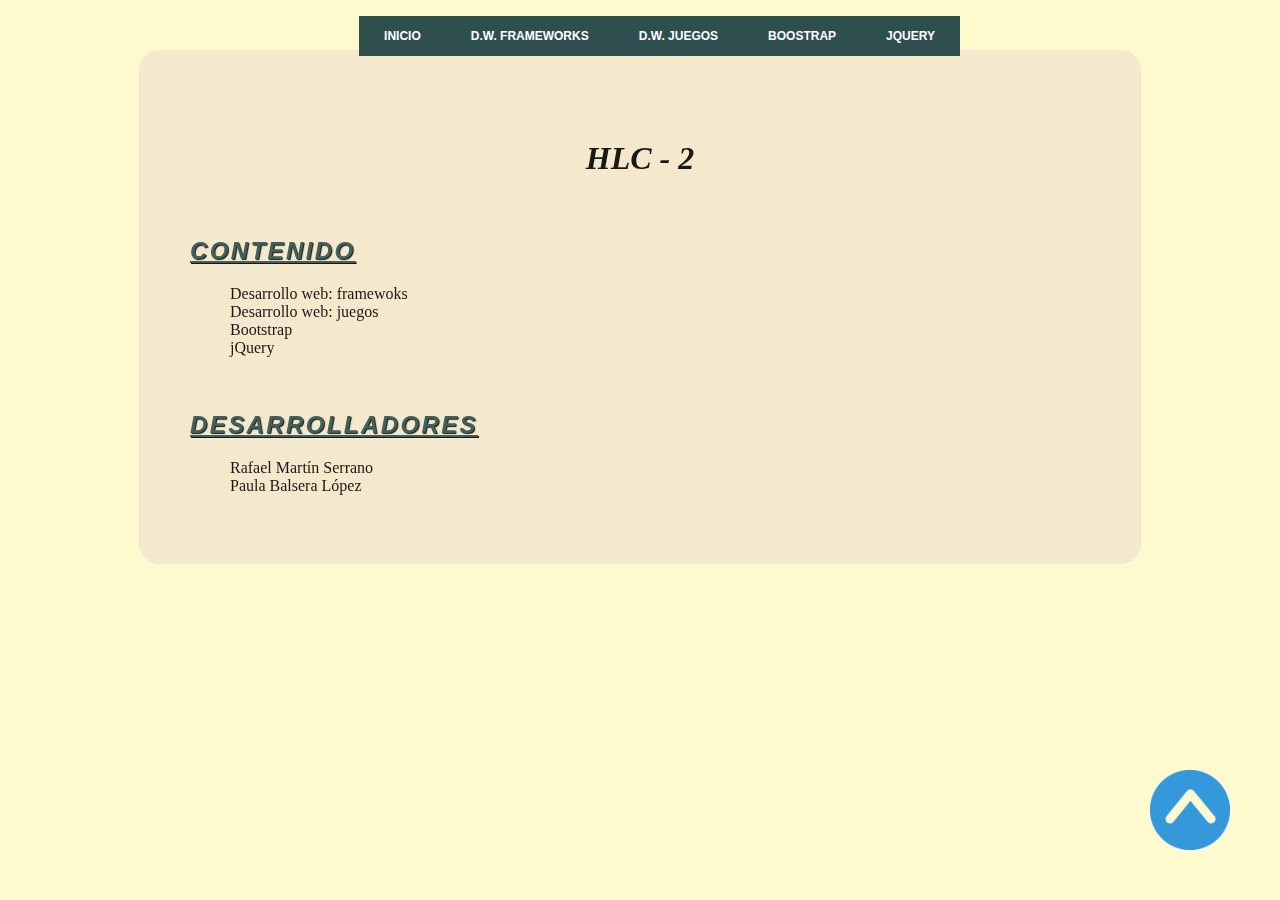
==== index.html @ 7895fb2d "Add files via upload" ====
<!DOCTYPE html>
<html lang="ES">
    <!-- Cabecera -->
    <head>
        <meta charset="UTF8">
        <!-- icono -->
        <link rel="icon" href="imagenes/favi.png" type="image/png" />
        <!-- titulo -->
        <title> HLC - 2 </title>
        <!-- CSS -->
        <link rel="stylesheet" href="estilos/style.css">        
    </head>

    <!-- Cuerpo -->
    <body bgcolor="lemonchiffon">
        <!-- Enlace al top de la pagina -->
        <a name="top"></a>
        <!-- flecha volver al top -->
        <a href="#top">
            <img class="subir" src="imagenes/flecha.png" alt="volver arriba">
        </a>

        <!-- Menu superior -->
        <nav id="header">
            <ul class="menu">
                <li><a href="index.html"> Inicio </a></li>
                <li><a href="frameworks/frameworks.html"> D.W. Frameworks </a></li>
                <li><a href="juegos/juegos.html"> D.W. Juegos </a></li>
                <li><a href="boostrap/boostrap.html"> Boostrap </a></li>
                <li><a href="jquery/jquery.html"> JQuery </a></li>
            </ul>
        </nav>

        <!-- Contenido de la pagina -->
        <div class="contenido">
        </br>
        <h1 align="center">
            <em>HLC - 2</em>
        </h1>
        </br>
        <h2>
            <em>
                Contenido
            </em>
        </h2>
        <p>
            <ul>
                <li>
                    Desarrollo web: framewoks
                </li>
                <li>
                    Desarrollo web: juegos
                </li>
                <li>
                    Bootstrap
                </li>
                <li>
                    jQuery
                </li>
            </ul>
        </p>
        </br>
        <h2>
            <em>
                Desarrolladores
            </em>
        </h2>
        <p>        
            <ul>
                <li>
                    Rafael Mart&iacute;n Serrano
                </li>
                <li>
                    Paula Balsera L&oacute;pez
                </li>
            </ul>            
        </p>
    </div>
    </body>
</html>
---- estilos/style.css ----
/**********************************************/
 /*                 INDICE                     */
/**********************************************/
/*
                1. CONTENIDO
                2. FORMULARIO
                3. BOTONES
                4. IMAGENES
                5. MENU
                6. TABLA
                7. ARREGLITOS
*/





  /**********************************************/
 /*                CONTENIDO                   */
/**********************************************/

body {
    background-image: url(../imagenes/fondo2.jpg) ;
    background-repeat: repeat-y;
    background-size: 100%;
}

div:not(.contenido, .form) {                       /* todo div que no sea contenido*/
    margin: 15px;
    padding: 20px;
    padding-bottom: 5px;
    border-radius: 20px;
}

.contenido {
    max-width: 900px;
    min-width: 350px;
    margin: 50px auto 0px;
    background-size: contain;
    background-color: rgb(245, 232, 206);
    border: 1px solid rgb(245, 232, 206); 
    border-bottom: 3px solid rgb(245, 232, 206);
    padding: 50px;
    opacity:  0.9;
    background-repeat: no-repeat;
    position: relative;
    border-radius: 20px;
    
}

.p1 {
    background-color: rgb(182, 235, 216);
    font-family:'Times New Roman', Times, serif;
    color: darkblue;
    margin-bottom: 30px;
}

.p2 {
    background-color:#DAF7A6;
    font-family: Arial, Helvetica, sans-serif;
    color: darkgreen;
    margin-bottom: 30px;
}

h3, h2 {
    font-size: 20;
    font-family:Verdana, Geneva, Tahoma, sans-serif;
    color: darkslategray;
    text-decoration: underline;
    text-transform: uppercase;
    letter-spacing: 0.1em;
    text-shadow: 1px 1px 1px black;
}

li em{
    font-size: 20px;
}

dt {
    font-size: 20px;
}

.prueba1 {
    width: 100%;
    height: 30px;
    border: 1px solid goldenrod;
    overflow: scroll;
}

.prueba2 {
    display: none;
    visibility: hidden;
}

#presentacion {
    width: 100%;
    margin: 5px;
    padding: 5px;
    font-size: 1.5em;
    text-align: center;
    border: 3px dotted goldenrod;
    position: relative;

 }
 



  /**********************************************/
 /*                 BOTONES                    */
/**********************************************/

button {
    height: 20px; 
}

#enviar {
    float: left;
    width: 50%;
}

#reset {
    display: inline;
    float: right;
    width: 50%;
}

.subir {
    position: fixed;
    bottom: 50px;
    right: 50px;
    width: 80px;
    filter: drop-shadow(1px 1px 1px white);
}

#indice ul li a:link{
    background: url(../imagenes/ojopre1.png) no-repeat;
    background-size: 30px;
    padding: 5px;
    display: block;
    padding-left: 35px;
}
#indice ul li a:hover{
    background: url(../imagenes/ojo1.png) no-repeat;
    background-size: 30px;
    padding: 5px;
    display: block;
    padding-left: 35px;
}

.boton:link {
    background: palegreen;
    border: darkslategray 5px outset;
    text-decoration: none;
}
.boton:active{
    background: rgb(111, 202, 111);
    border: darkslategray 5px inset;
    text-decoration: none;

}




  /**********************************************/
 /*                IMAGENES                    */
/**********************************************/
img {
    opacity: 1;
}

.galeria img{
    margin:10px;
    width: 250px;
    padding: auto;
}

.fizq {
    float: left;
    margin-bottom: 20px;
    margin-right: 20px;
}

.fdcha {
    float: right;
    margin-bottom: 20px;
    margin-left: 20px;
}

.galeria {
    width: 100%;
}





  /**********************************************/
 /*                  MENU                      */
/**********************************************/

nav {
    position: fixed;
    margin: auto;
    right: 25%;
    top: 0;
    z-index: 100;
}

.menu ul, .menu li {
	margin: 0;
	padding: 0;

}
.menu ul {
	background: darkslategray;
	list-style: none;
	width: 100%;
}
.menu li {
	float: left;
	position: relative;
	width:auto;
}
.menu a {
	background: darkslategray;
	color: #FFFFFF;
    font-size: 1em;
    text-transform: uppercase;
	display: block;
	font: bold 12px/20px sans-serif;
	padding: 10px 25px;
	text-align: center;
	text-decoration: none;
	-webkit-transition: all .25s ease;
	-moz-transition: all .25s ease;
	-ms-transition: all .25s ease;
	-o-transition: all .25s ease;
	transition: all .25s ease;
}
.menu li:hover a {
	background: #000000;
}
.submenu {
	left: 0;
	opacity: 0;
	position: absolute;
	top: 35px;
	visibility: hidden;
	z-index: 100;
}
.menu li:hover > .submenu ul{
	opacity: 1;
	top: 40px;	
	visibility: visible;
}




  /**********************************************/
 /*               ARREGLITOS                   */
/**********************************************/
ul {
    list-style: none;
}

a {
    text-decoration: none;
    color: darkslategray;
}

.clear {
    clear: both;
}
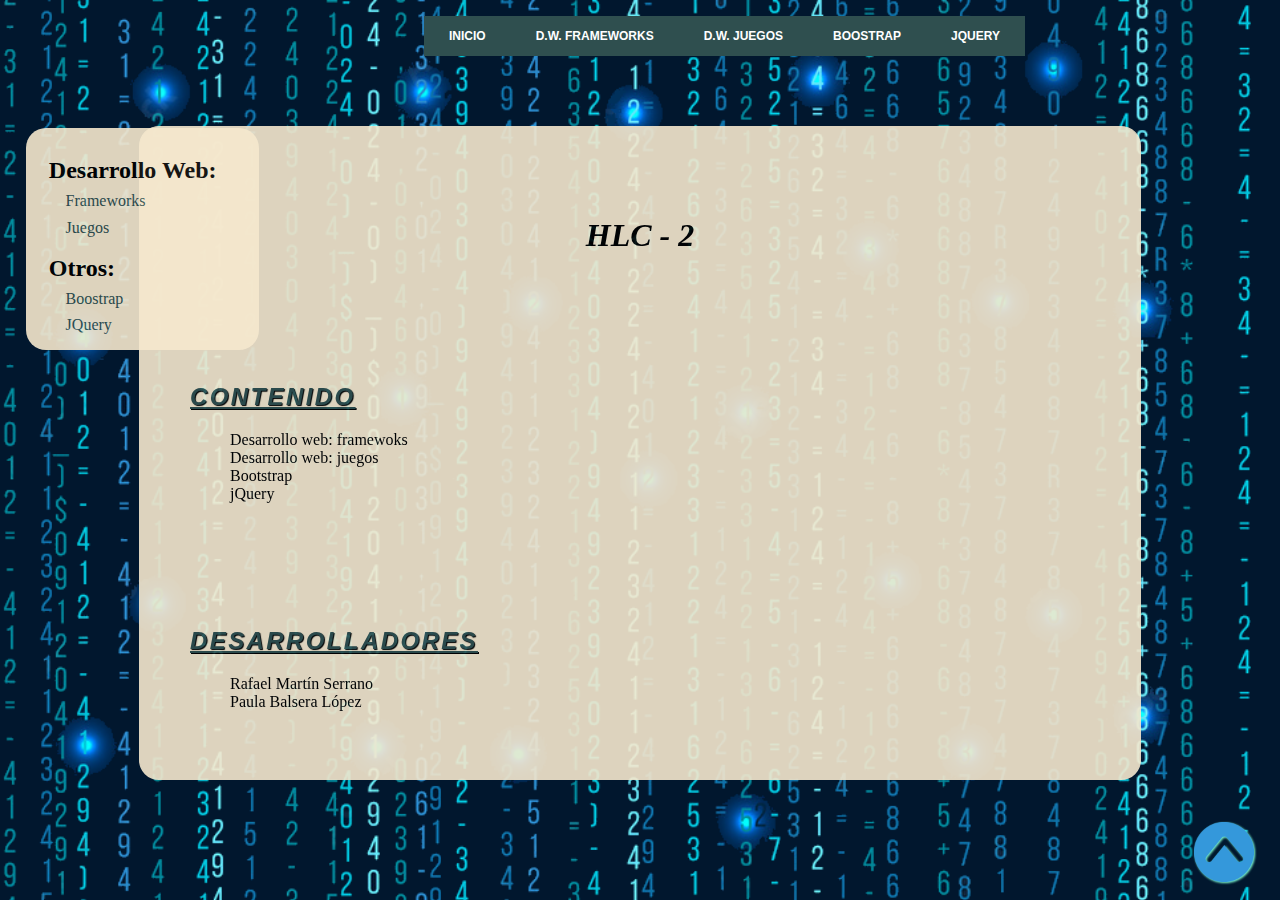
==== commit 4da18745: "CSS, aside" ====
--- a/index.html
+++ b/index.html
@@ -33,48 +33,69 @@
 
         <!-- Contenido de la pagina -->
         <div class="contenido">
-        </br>
-        <h1 align="center">
-            <em>HLC - 2</em>
-        </h1>
-        </br>
-        <h2>
-            <em>
-                Contenido
-            </em>
-        </h2>
-        <p>
+            </br>
+            <h1 align="center">
+                <em>HLC - 2</em>
+            </h1>
+            </br>
+            <h2>
+                <em>
+                    Contenido
+                </em>
+            </h2>
+            <p>
+                <ul>
+                    <li>
+                        Desarrollo web: framewoks
+                    </li>
+                    <li>
+                        Desarrollo web: juegos
+                    </li>
+                    <li>
+                        Bootstrap
+                    </li>
+                    <li>
+                        jQuery
+                    </li>
+                </ul>
+            </p>
+            </br>
+            <h2>
+                <em>
+                    Desarrolladores
+                </em>
+            </h2>
+            <p>        
+                <ul>
+                    <li>
+                        Rafael Mart&iacute;n Serrano
+                    </li>
+                    <li>
+                        Paula Balsera L&oacute;pez
+                    </li>
+                </ul>            
+            </p>
+        </div>
+
+        <!-- Barra lateral izquierda -->
+        <aside class="barizq">
             <ul>
+                <span class="categoria">Desarrollo Web:</span>
                 <li>
-                    Desarrollo web: framewoks
+                    <a href="frameworks/frameworks.html">Frameworks</a>
                 </li>
                 <li>
-                    Desarrollo web: juegos
+                    <a href="juegos/juegos.html">Juegos</a>
+                </li>
+                </br>
+                <span class="categoria">Otros:</span>
+                <li>
+                    <a href="boostrap/boostrap.html">Boostrap</a>
                 </li>
                 <li>
-                    Bootstrap
-                </li>
-                <li>
-                    jQuery
+                    <a href="jquery/jquery.html">JQuery</a>
                 </li>
             </ul>
-        </p>
-        </br>
-        <h2>
-            <em>
-                Desarrolladores
-            </em>
-        </h2>
-        <p>        
-            <ul>
-                <li>
-                    Rafael Mart&iacute;n Serrano
-                </li>
-                <li>
-                    Paula Balsera L&oacute;pez
-                </li>
-            </ul>            
-        </p>
-    </div>
+        </aside>
     </body>
 </html>--- a/estilos/style.css
+++ b/estilos/style.css
@@ -3,24 +3,23 @@
 /**********************************************/
 /*
                 1. CONTENIDO
-                2. FORMULARIO
+                2. //FORMULARIO
                 3. BOTONES
                 4. IMAGENES
                 5. MENU
-                6. TABLA
+                6. BARRAS LATERALES
                 7. ARREGLITOS
 */
 
 
 
 
-
   /**********************************************/
  /*                CONTENIDO                   */
 /**********************************************/
 
 body {
-    background-image: url(../imagenes/fondo2.jpg) ;
+    background-image: url(../imagenes/fondo4.png) ;
     background-repeat: repeat-y;
     background-size: 100%;
 }
@@ -35,7 +34,7 @@
 .contenido {
     max-width: 900px;
     min-width: 350px;
-    margin: 50px auto 0px;
+    margin: 10% auto 0px;
     background-size: contain;
     background-color: rgb(245, 232, 206);
     border: 1px solid rgb(245, 232, 206); 
@@ -72,6 +71,25 @@
     text-shadow: 1px 1px 1px black;
 }
 
+h2::before {
+    display: block; 
+    content: " "; 
+    visibility: hidden; 
+    pointer-events: none;
+    margin-top: 10%;
+}
+
+h4 {
+    font-size: 15;
+    font-family:Verdana, Geneva, Tahoma, sans-serif;
+    padding-top: 5%;
+    padding-left: 5%;
+}
+
+.desc {
+    padding-left: 5%;
+}
+
 li em{
     font-size: 20px;
 }
@@ -127,10 +145,11 @@
 
 .subir {
     position: fixed;
-    bottom: 50px;
-    right: 50px;
-    width: 80px;
-    filter: drop-shadow(1px 1px 1px white);
+    bottom: 2%;
+    right: 2%;
+    width: 60px;
+    filter: drop-shadow(1px 1px 1px aquamarine);
+    z-index: 1;
 }
 
 #indice ul li a:link{
@@ -202,8 +221,9 @@
 
 nav {
     position: fixed;
+    display: flex;
     margin: auto;
-    right: 25%;
+    left: 30vw;
     top: 0;
     z-index: 100;
 }
@@ -259,6 +279,57 @@
 
 
 
+
+  /**********************************************/
+ /*             BARRAS LATERALES               */
+/**********************************************/
+
+.barizq {
+    font-size: medium;
+    color: black;
+    position: fixed;
+    left: 2%;
+    top: 0;
+    border-radius: 20px;    
+    margin: 10% auto 5%;
+    padding: auto;
+    padding-right: 2%;
+    padding-top: 1%;
+    background-size: contain;
+    background-color: rgb(245, 232, 206);
+    opacity: 0.9;
+
+}
+
+.barizq li {
+    margin: auto;
+    margin-top: 5%;
+    color: black;
+}
+
+.barizq li:hover {
+    color: blue;
+}
+
+.barizq li:visited {
+    color: black;
+}
+
+.titulillo {
+    margin: 10%;
+    font-size: 1.5em;
+    font-weight: bold;
+}
+
+.categoria {
+    margin: 10%;
+    margin-left: -10%;
+    font-size: 1.5em;
+    font-weight: bold;
+}
+
+
+
   /**********************************************/
  /*               ARREGLITOS                   */
 /**********************************************/
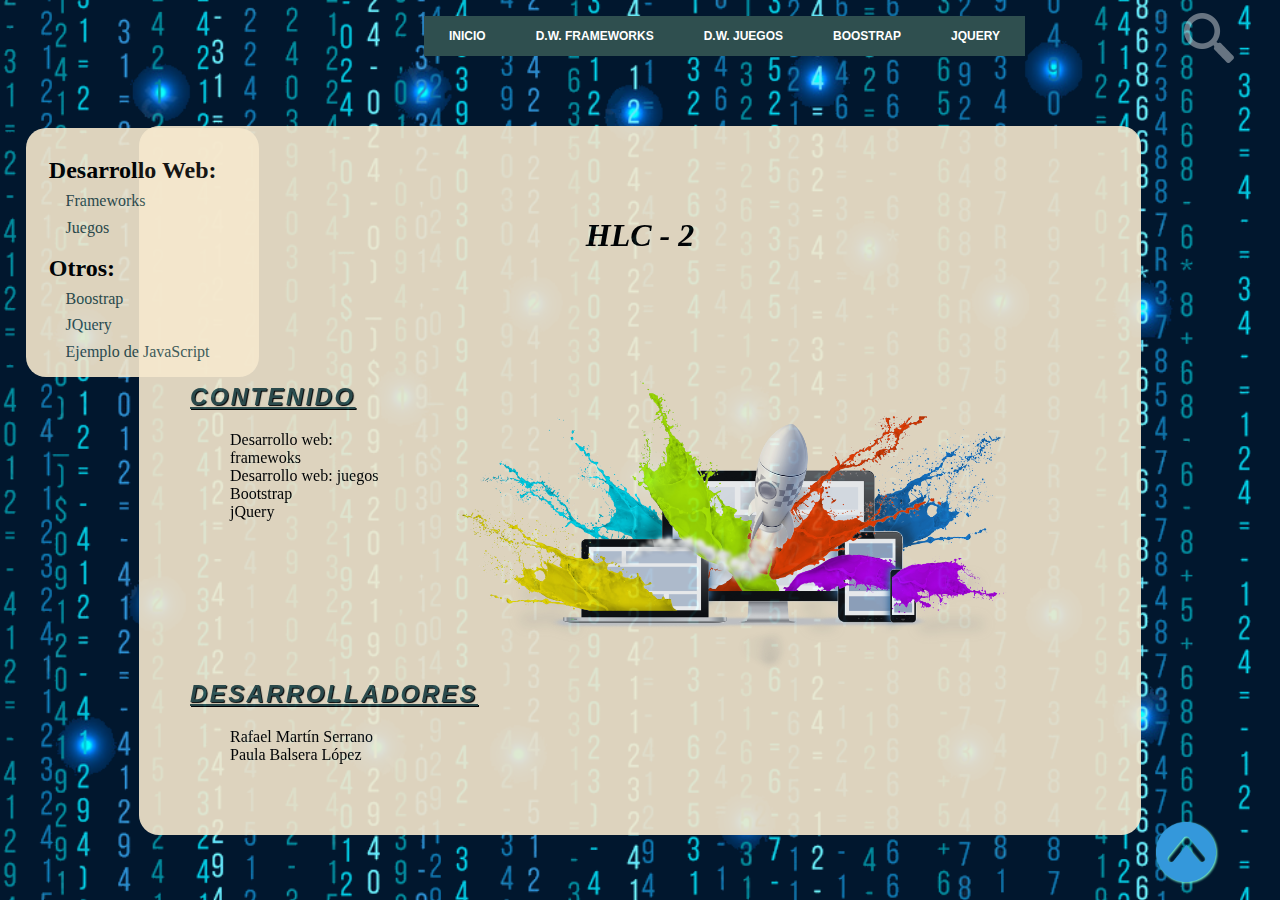
==== commit 4b0cd427: "Add files via upload" ====
--- a/index.html
+++ b/index.html
@@ -9,6 +9,14 @@
         <title> HLC - 2 </title>
         <!-- CSS -->
         <link rel="stylesheet" href="estilos/style.css">        
+        <!-- JavaScript -->
+        <script type="text/javascript" src="../js/script.js"></script>
+        <!-- Buscador -->
+        <div id="bq">
+            <form action="" autocomplete="on">
+                <input id="busqueda" name="busqueda" type="text" placeholder="Buscar..."><input id="buscar" value="Buscar" type="submit">
+            </form>
+        </div>
     </head>
 
     <!-- Cuerpo -->
@@ -37,6 +45,7 @@
             <h1 align="center">
                 <em>HLC - 2</em>
             </h1>
+            <img src="imagenes/inicio.png" alt="bienvenida" class="inicio"/>
             </br>
             <h2>
                 <em>
@@ -95,6 +104,9 @@
                 <li>
                     <a href="jquery/jquery.html">JQuery</a>
                 </li>
+                <li>
+                    <a href="oso/oso.html">Ejemplo de JavaScript</a>
+                </li>
             </ul>
         </aside>
     </body>
--- a/estilos/style.css
+++ b/estilos/style.css
@@ -44,7 +44,12 @@
     background-repeat: no-repeat;
     position: relative;
     border-radius: 20px;
-    
+    justify-content: center;
+    white-space:normal;
+}
+
+p {
+    margin: 2%;
 }
 
 .p1 {
@@ -83,7 +88,7 @@
     font-size: 15;
     font-family:Verdana, Geneva, Tahoma, sans-serif;
     padding-top: 5%;
-    padding-left: 5%;
+    padding-left: 2%;
 }
 
 .desc {
@@ -187,6 +192,8 @@
 /**********************************************/
 img {
     opacity: 1;
+    margin-left: 3%;
+    margin-right: 3%;
 }
 
 .galeria img{
@@ -197,18 +204,29 @@
 
 .fizq {
     float: left;
-    margin-bottom: 20px;
-    margin-right: 20px;
+    margin-bottom: 3%;
+    margin-right: 3%;
 }
 
 .fdcha {
     float: right;
-    margin-bottom: 20px;
-    margin-left: 20px;
+    margin-bottom: 3%;
+    margin-left: 3%;
 }
 
 .galeria {
     width: 100%;
+}
+
+.inicio {
+    float: right;
+    width: 70%;
+    margin-top: 10%;
+}
+
+.fconten {
+    display: block;
+    margin: auto;
 }
 
 
@@ -291,7 +309,7 @@
     left: 2%;
     top: 0;
     border-radius: 20px;    
-    margin: 10% auto 5%;
+    margin: 10% auto 10%;
     padding: auto;
     padding-right: 2%;
     padding-top: 1%;
@@ -330,11 +348,259 @@
 
 
 
+
+
+  /**********************************************/
+ /*                BUSCADOR                    */
+/**********************************************/
+
+@import url(https://fonts.googleapis.com/css?family=Lato:100,300,400,700);
+@import url(https://raw.github.com/FortAwesome/Font-Awesome/master/docs/assets/css/font-awesome.min.css);
+
+#bq {
+    margin: 3%;
+    margin-top: -9%;
+    display: inline-block;
+    position: relative;
+    float: right;
+    padding: 0;
+    position: relative;
+    height: 60px;
+    color: white;
+  }
+
+  #bq input::placeholder {
+    color: lightgray;
+  }
+  
+  /* campo de texto */
+  input[type="text"] {
+    height: 50px;
+    font-size: 1.5em;
+    display: inline-block;
+    font-family: "Lato";
+    font-weight: 100;
+    border: none;
+    outline: none;
+    padding: 3px;
+    padding-right: 60px;
+    width: 0px;
+    position: absolute;
+    top: 0;
+    right: 0;
+    background: none;
+    z-index: 3;
+    transition: width .4s cubic-bezier(0.000, 0.795, 0.000, 1.000);
+    cursor: pointer;
+  }
+  
+  /* desplegado y superpuesto */
+  input[type="text"]:focus:hover {
+    border-bottom: 1px solid white;
+  }
+  
+  /* desplegado */
+  input[type="text"]:focus {
+    width: 15vw;
+    z-index: 1;
+    border-bottom: 1px solid white;
+    cursor: text;
+  }
+
+  /* boton */
+  input[type="submit"] {
+    height: 50px;
+    width: 50px;
+    display: inline-block;
+    float: right;
+    /*background-image: url("imagenes/busqueda.png");*/
+    background: url("../imagenes/busqueda.png") center center no-repeat;
+    background-size:contain;
+    text-indent: -10000px;
+    border: none;
+    position: absolute;
+    top: 0;
+    right: 0;
+    z-index: 2;
+    cursor: pointer;
+    opacity: 0.4;
+    transition: opacity .4s ease;
+  }
+  
+  /* suporponer al boton */
+  input[type="submit"]:hover {
+    opacity: 0.8;
+  }
+
+
+
+
   /**********************************************/
  /*               ARREGLITOS                   */
 /**********************************************/
+
+/* Osito */
+#app {
+    position: flex;
+    margin: auto;
+    display: block;
+    border: red;
+    border-style: solid;
+    background-size: contain;
+}
+
+/* tapa la parte inferior del oso */
+.mask {
+    position: fixed;
+    top: 50%;
+    left: 0;
+    right: 0;
+    bottom: 0;
+    background: red;
+
+}
+
+/* oso en fasciculos */
+.bear {
+    width: 100%;
+    background: transparent;
+    transform: translate(0, 100%);
+}
+
+.bear__swear {
+    display: none;
+    position: absolute;
+    left: 105%;
+    top: 0;
+    background: #fff;
+    font-weight: bolder;
+    padding: 10px;
+    border-radius: 8px;
+}
+
+.bear__swear:before {
+    content: '';
+    background: #fff;
+    position: absolute;
+    top: 90%;
+    right: 70%;
+    height: 30px;
+    width: 30px;
+    clip-path: polygon(0 100%, 100% 0, 50% 0);
+    -webkit-clip-path: polygon(0 100%, 100% 0, 50% 0);
+}
+
+.bear__wrap {
+    width: 100px;
+    left: 50%;
+    position: absolute;
+    top: 50%;
+    transform: translate(-15%, -50%) rotate(5deg) translate(0, -75%);
+    background: transparent;
+}
+
+.bear__arm-wrap {
+    background: transparent;
+    position: fixed;
+    height: 30px;
+    width: 90px;
+    z-index: 4;
+    top: 50%;
+    left: 50%;
+    transform: translate(0, -50%) rotate(0deg);
+}
+
+.bear__arm {
+    background: transparent;
+    transform-origin: left;
+    position: absolute;
+    height: 100%;
+    width: 100%;
+    top: 50%;
+    left: 50%;
+    transform: translate(-35%, -50%) scaleX(1);
+}
+
+.bear__paw {
+    background: #784421;
+    border-radius: 100%;
+    position: fixed;
+    height: 30px;
+    width: 30px;
+    z-index: 10;
+    top: 50%;
+    left: 50%;
+    transform-origin: right;
+    transform: translate(80px, -15px) scaleX(0);
+}
+
+/* checkbox */
+.checkbox {
+    border-radius: 50px;
+    height: 100px;
+    position: fixed;
+    width: 200px;
+    z-index: 5;
+    top: 5vw;
+    left: 5vw;
+    transform: translate(-50%, -50%);
+}
+
+.checkbox [type='checkbox'] {
+    cursor: pointer;
+    border-radius: 50px;
+    position: absolute;
+    outline: 0;
+    top: 0;
+    right: 0;
+    bottom: 0;
+    left: 0;
+    opacity: 0;
+    z-index: 10;
+    height: 100%;
+    width: 100%;
+    margin: 0;
+}
+
+.checkbox__bg {
+    background: #aaa;
+    border-radius: 50px;
+    height: 100%;
+    width: 100%;
+    z-index: 10;
+}
+
+.checkbox__indicator {
+    background: transparent;
+    height: 100%;
+    width: 50%;
+    border-radius: 100%;
+    position: absolute;
+    top: 0;
+    left: 0;
+}
+
+.checkbox__indicator:after {
+    content: '';
+    border-radius: 100%;
+    height: 85%;
+    width: 85%;
+    background: #fff;
+    position: absolute;
+    top: 50%;
+    left: 50%;
+    transform: translate(-50%, -50%);
+}
+
+
+/* listas sin decorados */
 ul {
     list-style: none;
+}
+
+/* listas con puntitos */
+.puntitos {
+    list-style: circle;
 }
 
 a {
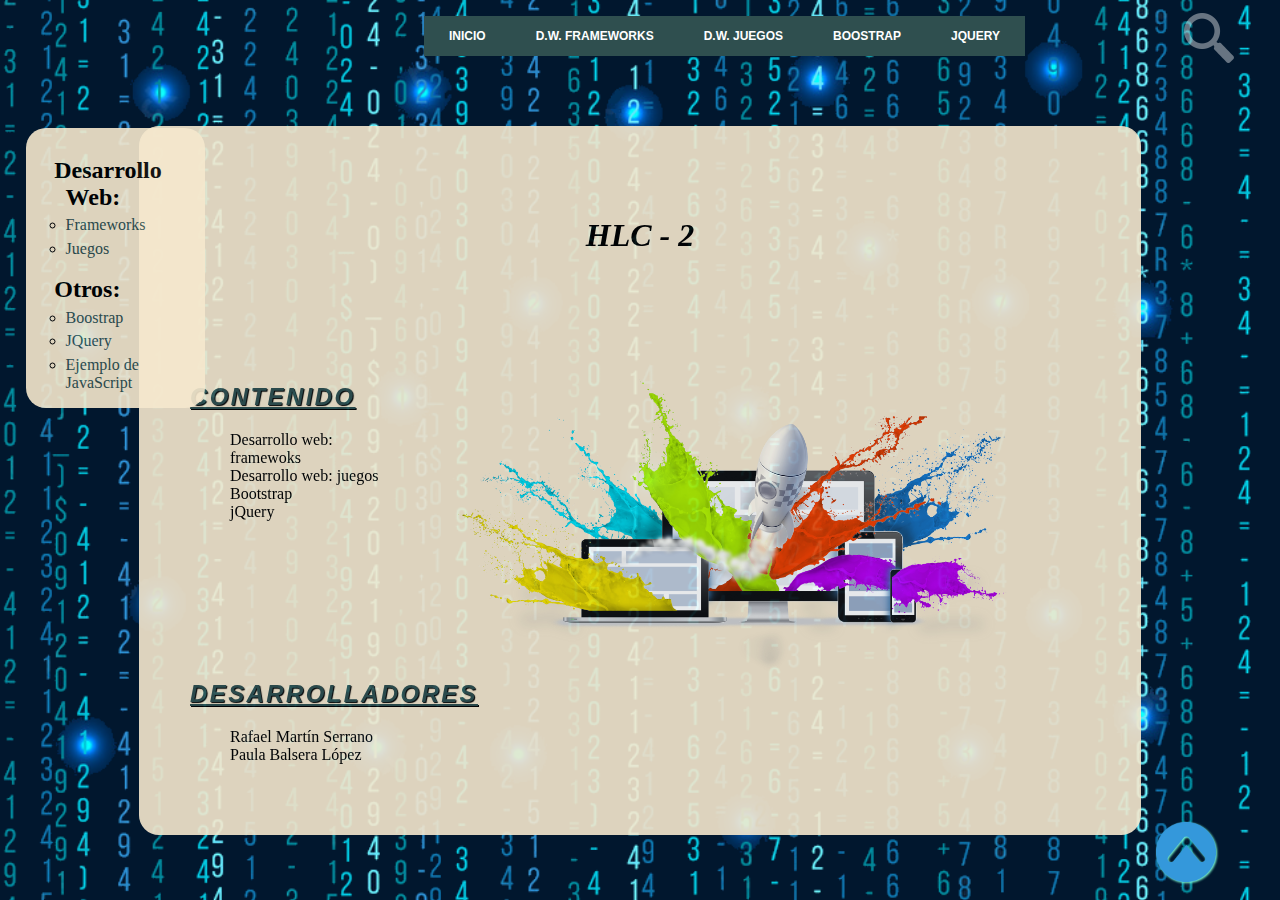
==== commit ce0cc0e7: "Actualizacion barra lateral izquierda" ====
--- a/index.html
+++ b/index.html
@@ -88,7 +88,7 @@
 
         <!-- Barra lateral izquierda -->
         <aside class="barizq">
-            <ul>
+            <ul class="puntitos">
                 <span class="categoria">Desarrollo Web:</span>
                 <li>
                     <a href="frameworks/frameworks.html">Frameworks</a>
--- a/estilos/style.css
+++ b/estilos/style.css
@@ -311,6 +311,7 @@
     border-radius: 20px;    
     margin: 10% auto 10%;
     padding: auto;
+	width: 12vw;
     padding-right: 2%;
     padding-top: 1%;
     background-size: contain;
